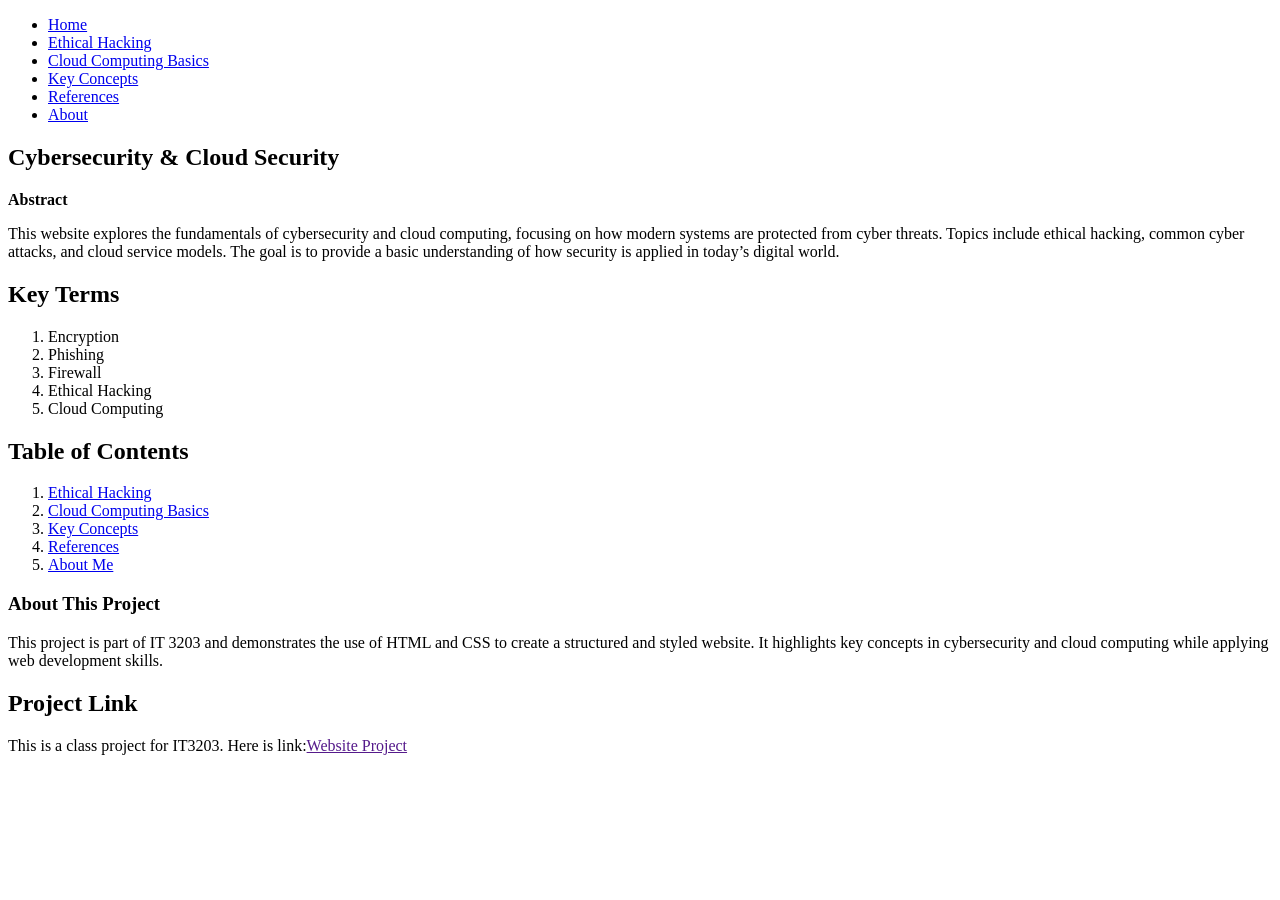
==== index.html @ e0a011a9 "Add files via upload" ====
<!DOCTYPE html>
<html lang="en">
<head>
    
    <meta charset="UTF-8">
    <meta name="viewport" content="width=device-width, initial-scale=1.0">
    <title>Cybersecurity and Cloud Computing</title>
    <link rel="stylesheet" href="css/style.css">
</head>
<body>

  

<!-- Navigation -->
    <nav>
    <ul class="navbar">
        <li><a href="index.html">Home</a></li>
        <li><a href="topic1.html">Ethical Hacking</a></li>
        <li><a href="topic2.html">Cloud Computing Basics</a></li>
        <li><a href="concepts.html">Key Concepts</a></li>
        <li><a href="references.html">References</a></li>
        <li><a href="about.html">About</a></li>
    </ul>
</nav>
 
<header>
    <h2>Cybersecurity & Cloud Security</h2>
    
    
    <div class="p-box">
        <b>Abstract</b><br>
        <p>
        This website explores the fundamentals of cybersecurity and cloud computing,
            focusing on how modern systems are protected from cyber threats. Topics include
            ethical hacking, common cyber attacks, and cloud service models. The goal is to
            provide a basic understanding of how security is applied in today’s digital world.
    </p>
    </div>

<section>
    <h2>Key Terms</h2>
    <ol class="p-box">
        <li>Encryption</li>
        <li>Phishing</li>
        <li>Firewall</li>
        <li>Ethical Hacking</li>
        <li>Cloud Computing</li>
    </ol>
</section>


<section>
    <h2>Table of Contents</h2>
    <ol class="p-box">
        <li><a href="topic1.html">Ethical Hacking</a></li>
        <li><a href="topic2.html">Cloud Computing Basics</a></li>
        <li><a href="concepts.html">Key Concepts</a></li>
        <li><a href="references.html">References</a></li>
        <li><a href="about.html">About Me</a></li>
    </ol>
</section>




    

    <div class="p-box">
        <h3>About This Project</h3>
        <p>
            This project is part of IT 3203 and demonstrates the use of HTML and CSS
            to create a structured and styled website. It highlights key concepts in
            cybersecurity and cloud computing while applying web development skills.
        </p>
    </div>
</section>

<footer>
    <h2>Project Link</h2>
    <p class="p-box">This is a class project for IT3203.
         Here is link:<a href="">Website Project</a></p>
    
</footer>


</header>
</body>
</html>
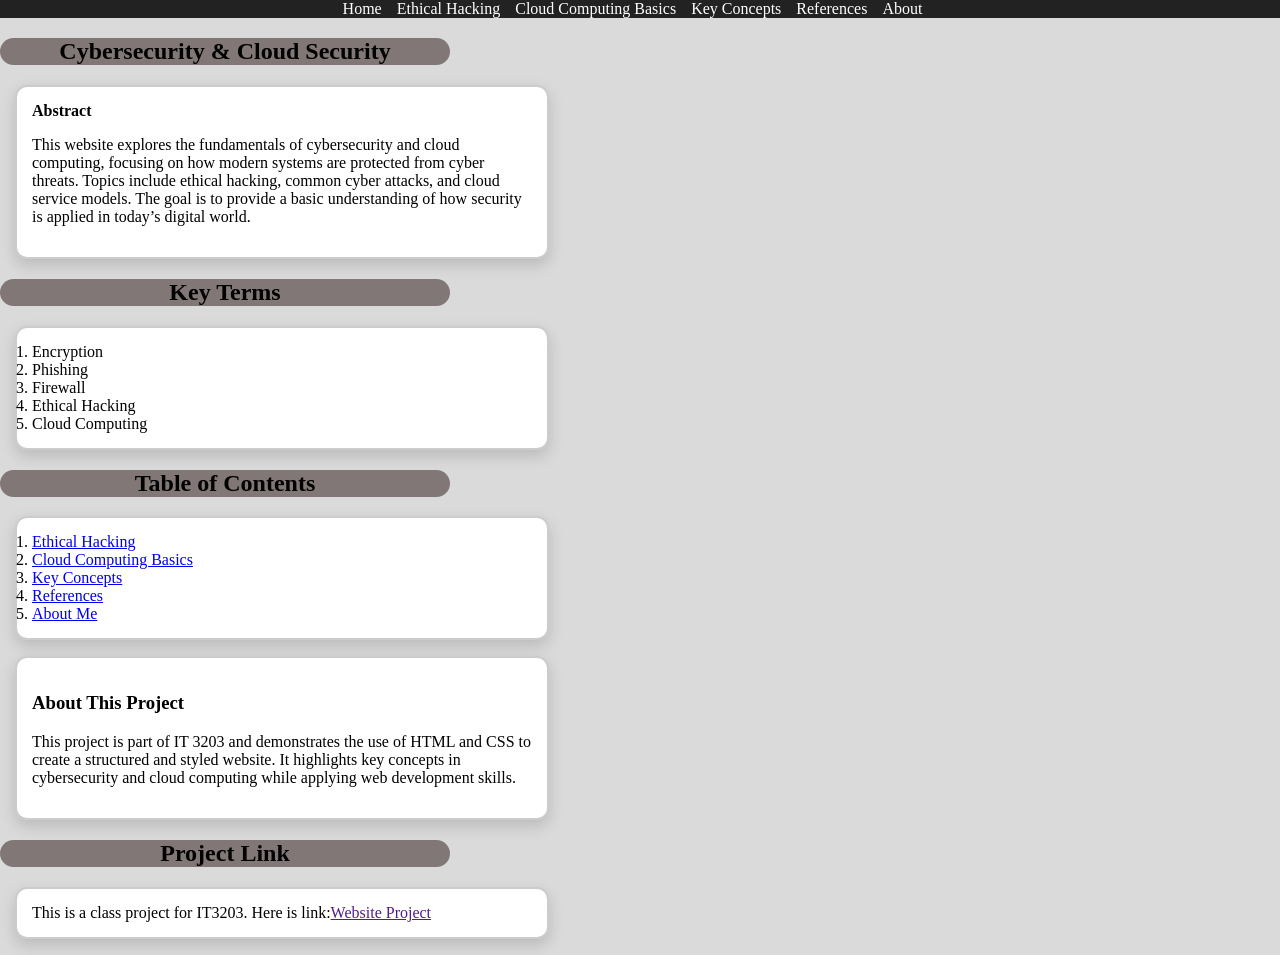
==== commit 9ba6ae99: "Fixed" ====
--- a/index.html
+++ b/index.html
@@ -7,6 +7,7 @@
     <title>Cybersecurity and Cloud Computing</title>
     <link rel="stylesheet" href="css/style.css">
 </head>
+<!-- Index Page-->
 <body>
 
   
@@ -36,7 +37,7 @@
             provide a basic understanding of how security is applied in today’s digital world.
     </p>
     </div>
-
+</header>
 <section>
     <h2>Key Terms</h2>
     <ol class="p-box">
@@ -73,16 +74,15 @@
             cybersecurity and cloud computing while applying web development skills.
         </p>
     </div>
-</section>
+
 
 <footer>
     <h2>Project Link</h2>
     <p class="p-box">This is a class project for IT3203.
          Here is link:<a href="">Website Project</a></p>
-    
-</footer>
+    </footer>
 
 
-</header>
+
 </body>
 </html>
--- a/css/style.css
+++ b/css/style.css
@@ -0,0 +1,114 @@
+/* Element selector */
+body {
+    font-family: 'Times New Roman', Times, serif;
+    margin: 0;
+    background-color: #dadada;
+}
+
+
+/* Styles for h2 elements */
+h2{
+    background-color: #827777;
+    border-radius: 120px;
+    width: 450px;
+    display: flex;              /* REQUIRED */
+    justify-content: center;    /* horizontal center */
+    align-items: center; 
+}
+
+
+/* Styles for images */
+img {
+    width: 300px;
+    border-radius: 50%;
+    position: relative;
+    animation: headshotFade 9s infinite;
+     display: flex;              /* REQUIRED */
+    justify-content: center;    /* horizontal center */
+    align-items: center;
+    margin-right: 20px;
+}
+
+/* Styles for fancy header sections */
+.fancy-header {
+            background-color: rgb(141, 161, 178);
+            border-radius: 50px;
+            display: flex;              /* REQUIRED */
+            justify-content: center;    /* horizontal center */
+            align-items: center;        /* vertical center */
+        }
+
+
+/* Styles for summary elements */
+summary {
+    list-style: none;
+    cursor: pointer;
+}
+/* Hover effect for images inside summary */
+summary img:hover {
+    opacity: 0.8;
+}
+
+
+
+
+/* Styles for text boxes */
+.p-box {
+    width: 500px;
+    background-color: #ffffff;
+    border: 2px solid #ccc;
+    border-radius: 12px;
+    padding: 15px;
+    box-shadow: 0 6px 15px rgba(0,0,0,0.15);
+    margin-left: 15px;
+    
+}
+
+/* Styles for navigation bar */
+.navbar {
+    display: flex;              /* FLEXBOX ✅ */
+    justify-content: center;    /* center menu */
+    list-style: none;
+    background-color: #222;
+    padding: 0;
+    margin: 0;
+}
+
+/* Styles for navigation items */
+.navbar li {
+    margin-right: 15px;
+}
+
+/* Link styles */
+.navbar a {
+    color: white;
+    text-decoration: none;
+}
+
+/* Hover effect ✅ */
+.navbar a:hover {
+    color: rgb(234, 232, 230);
+}
+
+
+/* Table Effects */
+table {
+    width: 100%;
+    border-collapse: collapse;
+    margin-top: 20px;
+}
+
+/* Table cell styles */
+th, td {
+    border: 1px solid #333;
+    padding: 10px;
+}
+/* Table header styles */
+th {
+    background-color: #222;
+    color: white;
+}
+/* Hover effect for table rows */
+tr:hover {
+    background-color: #f2f2f2;
+}
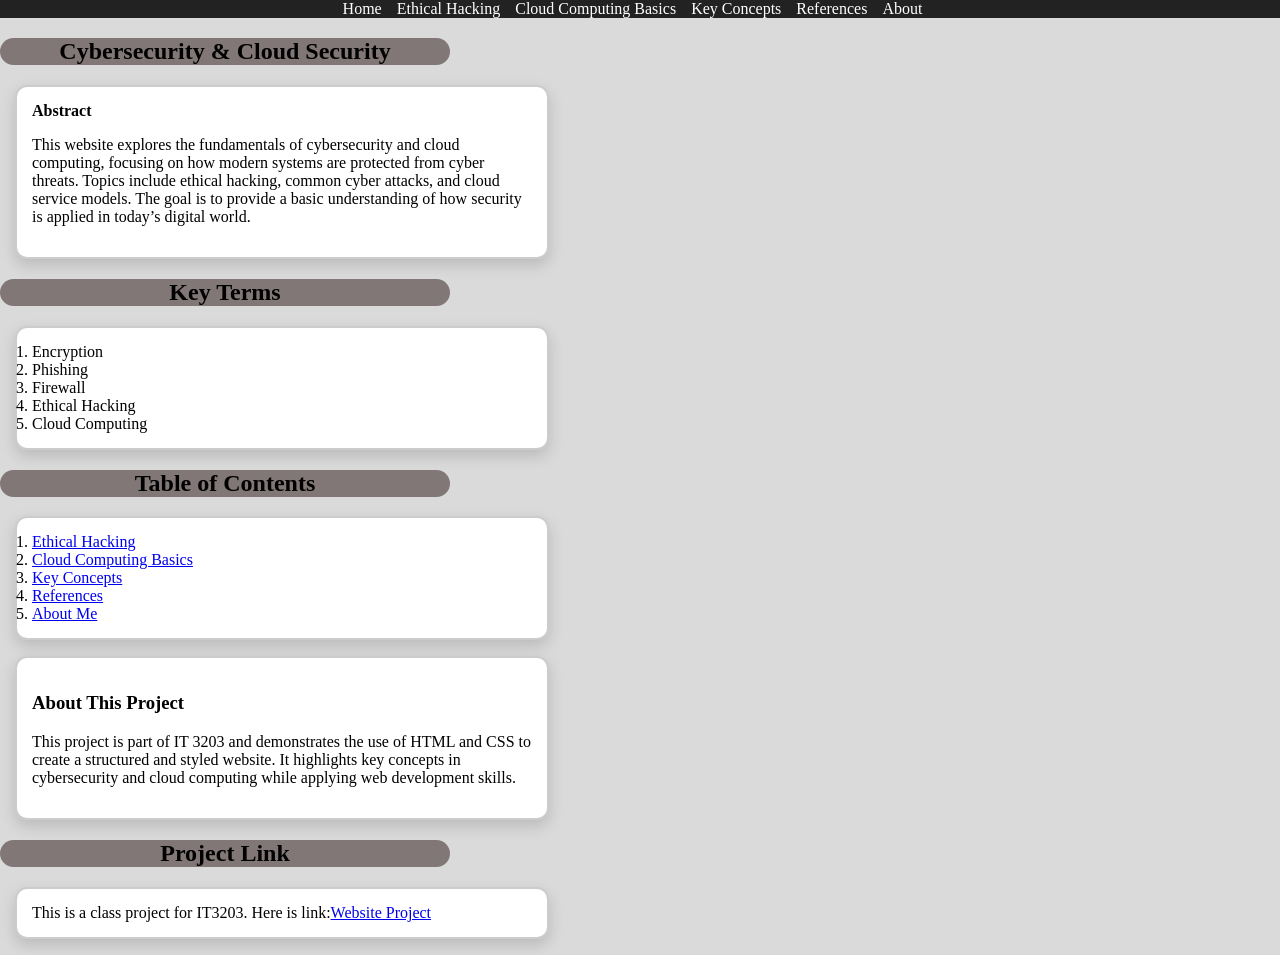
==== commit 36ce4ae7: "Link Added" ====
--- a/index.html
+++ b/index.html
@@ -79,7 +79,7 @@
 <footer>
     <h2>Project Link</h2>
     <p class="p-box">This is a class project for IT3203.
-         Here is link:<a href="">Website Project</a></p>
+         Here is link:<a href="https://ksuweb.github.io/IT3203/ ">Website Project</a></p>
     </footer>
 
 
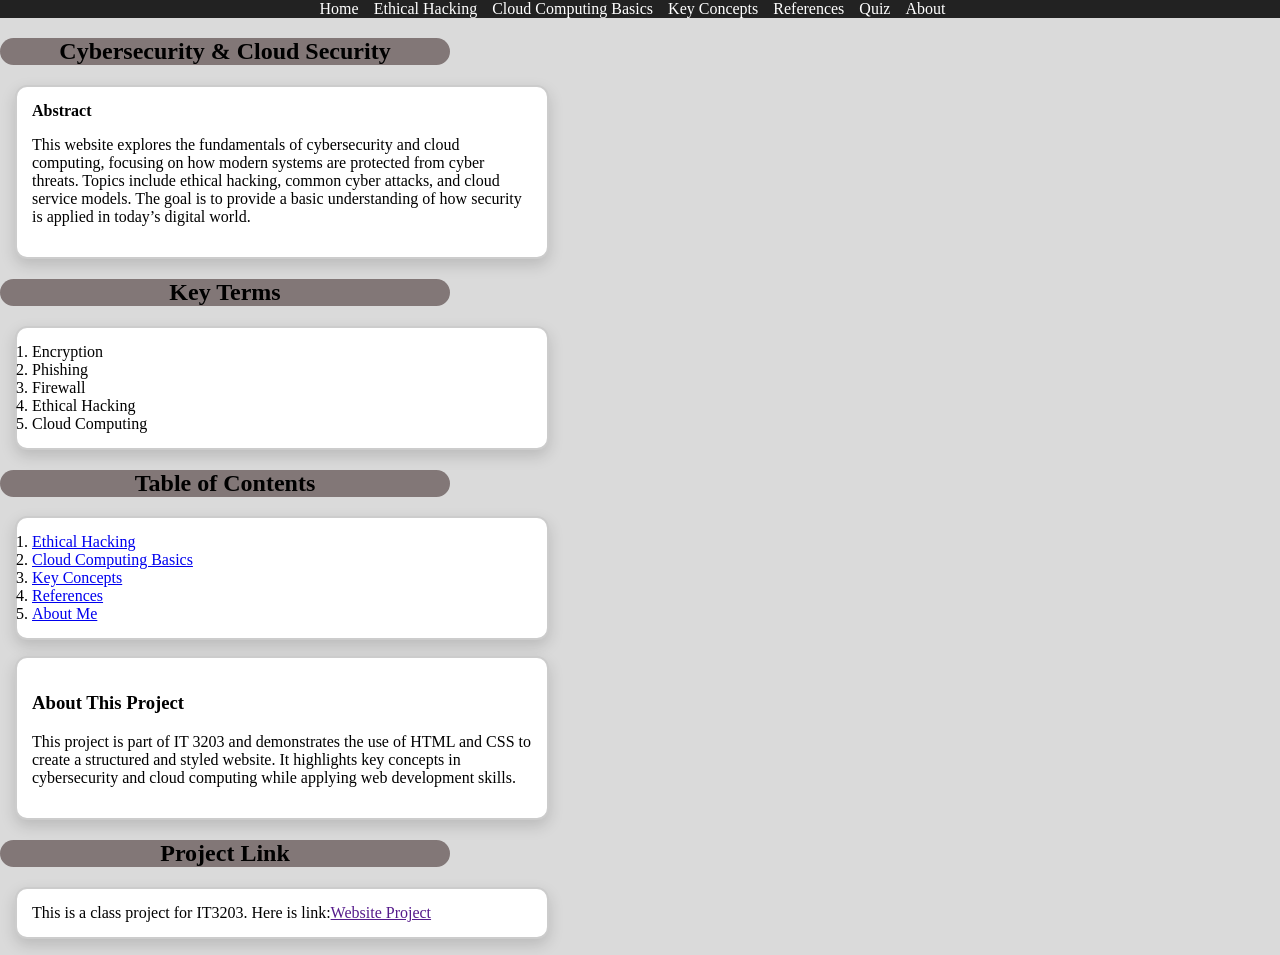
==== commit 9b5fd78d: "Milestone Quiz Added" ====
--- a/index.html
+++ b/index.html
@@ -8,7 +8,7 @@
     <link rel="stylesheet" href="css/style.css">
 </head>
 <!-- Index Page-->
-<body>
+
 
   
 
@@ -20,6 +20,7 @@
         <li><a href="topic2.html">Cloud Computing Basics</a></li>
         <li><a href="concepts.html">Key Concepts</a></li>
         <li><a href="references.html">References</a></li>
+        <li><a href="quiz.html">Quiz</a></li>
         <li><a href="about.html">About</a></li>
     </ul>
 </nav>
@@ -37,7 +38,7 @@
             provide a basic understanding of how security is applied in today’s digital world.
     </p>
     </div>
-</header>
+
 <section>
     <h2>Key Terms</h2>
     <ol class="p-box">
@@ -74,15 +75,16 @@
             cybersecurity and cloud computing while applying web development skills.
         </p>
     </div>
-
+</section>
 
 <footer>
     <h2>Project Link</h2>
     <p class="p-box">This is a class project for IT3203.
-         Here is link:<a href="https://ksuweb.github.io/IT3203/ ">Website Project</a></p>
-    </footer>
+         Here is link:<a href="">Website Project</a></p>
+    
+</footer>
 
 
-
+</header>
 </body>
 </html>
--- a/css/style.css
+++ b/css/style.css
@@ -91,6 +91,10 @@
 }
 
 
+
+
+
+
 /* Table Effects */
 table {
     width: 100%;
@@ -112,3 +116,48 @@
 tr:hover {
     background-color: #f2f2f2;
 }
+
+
+ .quiz-container {
+            background: white;
+            padding: 20px;
+            max-width: 700px;
+            margin: auto;
+            border-radius: 8px;
+        }
+ 
+        .question-block {
+            margin-bottom: 20px;
+            padding: 15px;
+            border: 1px solid #ddd;
+            border-radius: 6px;
+        }
+ 
+        .question-title {
+            font-weight: bold;
+            margin-bottom: 10px;
+        }
+ 
+        .option {
+            margin: 6px 0;
+        }
+ 
+        button {
+            padding: 10px 18px;
+            margin-top: 10px;
+            cursor: pointer;
+        }
+ 
+        #result {
+            margin-top: 20px;
+            font-weight: bold;
+        }
+ 
+        .correct {
+            color: green;
+        }
+ 
+        .incorrect {
+            color: red;
+        }
+ 
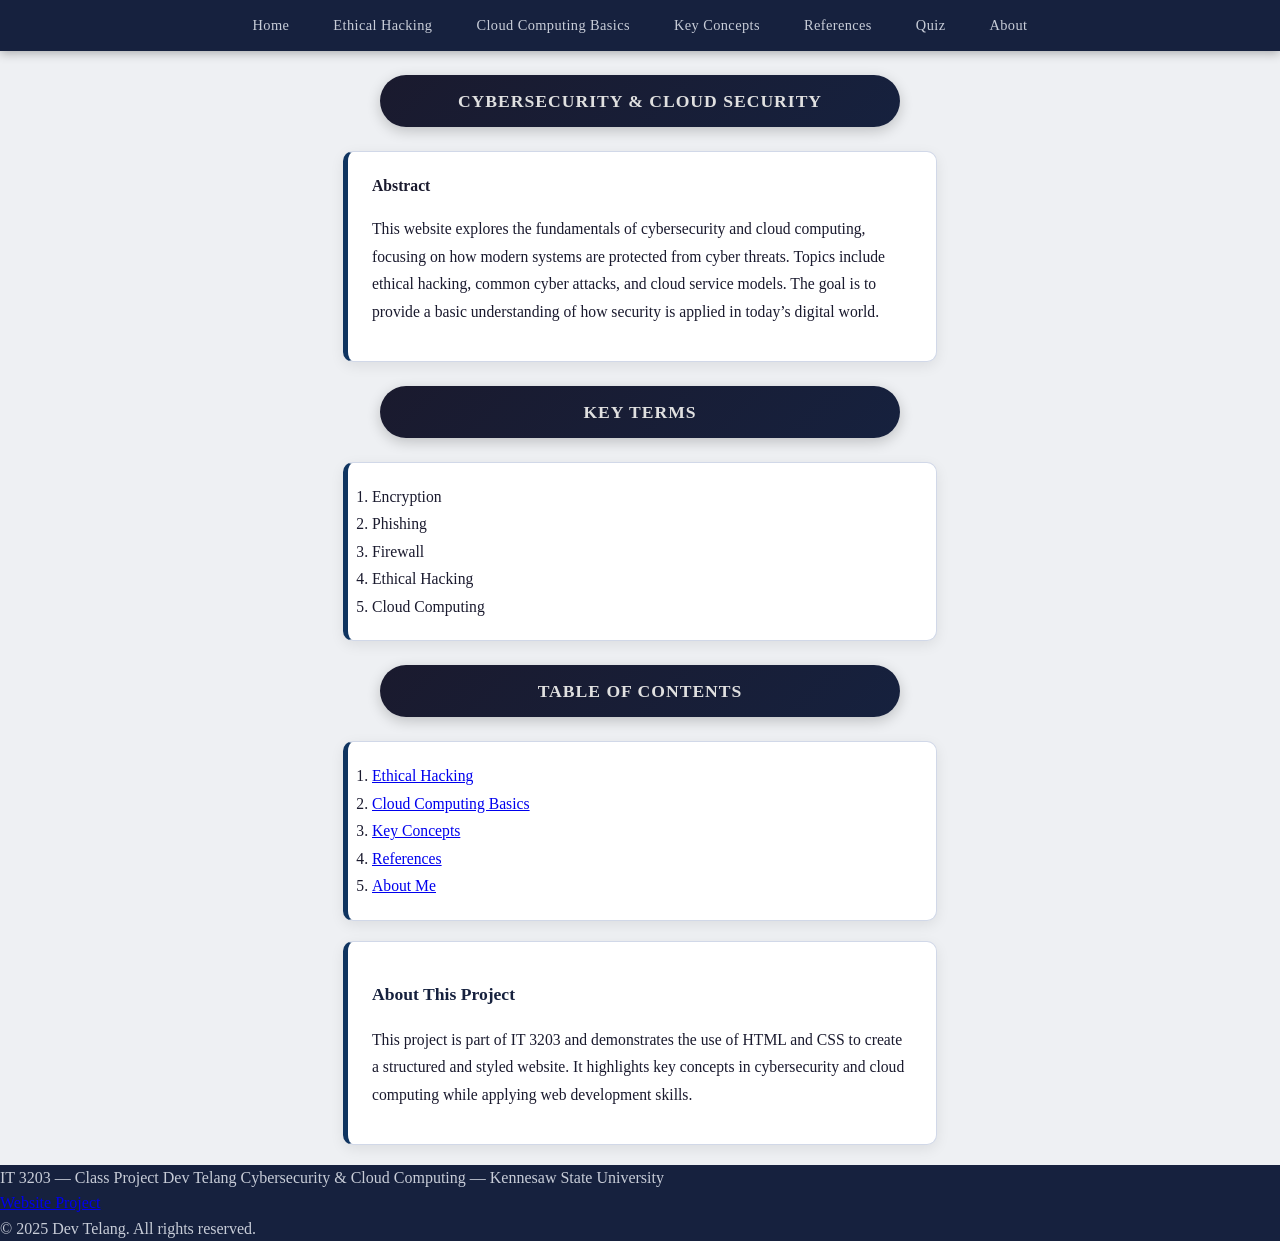
==== commit cced4152: "Github Link and Footer added" ====
--- a/index.html
+++ b/index.html
@@ -77,12 +77,23 @@
     </div>
 </section>
 
-<footer>
-    <h2>Project Link</h2>
-    <p class="p-box">This is a class project for IT3203.
-         Here is link:<a href="">Website Project</a></p>
-    
-</footer>
+<!-- Footer (consistent across all pages) -->
+    <footer>
+        <div class="footer-content">
+            <div class="footer-left">
+                <span class="footer-course">IT 3203 &mdash; Class Project</span>
+                <span class="footer-name">Dev Telang</span>
+                <span class="footer-desc">
+                    Cybersecurity &amp; Cloud Computing
+                    &mdash; Kennesaw State University
+                </span>
+            </div>
+            <div class="footer-right">
+                <a href="https://github.com/Devtel0912/Project-Milestone.git">Website Project</a><br>
+                &copy; 2025 Dev Telang. All rights reserved.
+            </div>
+        </div>
+    </footer>
 
 
 </header>
--- a/css/style.css
+++ b/css/style.css
@@ -1,163 +1,395 @@
-/* Element selector */
+/* ==========================================
+   IT 3203 Project - Main Stylesheet
+   Author: Dev Telang
+   File: style.css
+
+   Purpose:
+   This stylesheet controls the layout, design,
+   typography, navigation menu, quiz page, and
+   responsive design styling for all pages.
+========================================== */
+
+
+/* ==========================================
+   GLOBAL PAGE STYLES
+   - Applies to all pages
+========================================== */
+
+
+
+
+/* Page base */
 body {
-    font-family: 'Times New Roman', Times, serif;
+    font-family: 'Segoe UI', 'Times New Roman', serif;
     margin: 0;
-    background-color: #dadada;
-}
-
-
-/* Styles for h2 elements */
-h2{
-    background-color: #827777;
-    border-radius: 120px;
-    width: 450px;
-    display: flex;              /* REQUIRED */
-    justify-content: center;    /* horizontal center */
-    align-items: center; 
-}
-
-
-/* Styles for images */
+    background-color: #eef0f3;
+    color: #1a1a2e;
+    line-height: 1.6;
+}
+ 
+/* Section headings */
+h1 {
+    font-size: 2rem;
+    font-weight: 700;
+    color: #1a1a2e;
+    text-align: center;
+    margin: 30px 0 10px;
+    letter-spacing: 0.5px;
+}
+ 
+h2 {
+    background: linear-gradient(135deg, #1a1a2e, #16213e);
+    color: #e0e0e0;
+    border-radius: 50px;
+    width: 480px;
+    display: flex;
+    justify-content: center;
+    align-items: center;
+    margin: 24px auto;
+    padding: 12px 20px;
+    font-size: 1.1rem;
+    letter-spacing: 1px;
+    text-transform: uppercase;
+    box-shadow: 0 4px 14px rgba(0, 0, 0, 0.2);
+}
+ 
+h3 {
+    font-size: 1.1rem;
+    font-weight: 600;
+    color: #16213e;
+    margin-bottom: 8px;
+}
+ 
+/* Profile image */
 img {
-    width: 300px;
+   width: 280px; /* Desktop image size */
+    height: auto; /* Maintains aspect ratio */
     border-radius: 50%;
-    position: relative;
+    border: 4px solid #0f3460;
+    display: block;
+    margin: 24px auto;
     animation: headshotFade 9s infinite;
-     display: flex;              /* REQUIRED */
-    justify-content: center;    /* horizontal center */
-    align-items: center;
-    margin-right: 20px;
-}
-
-/* Styles for fancy header sections */
-.fancy-header {
-            background-color: rgb(141, 161, 178);
-            border-radius: 50px;
-            display: flex;              /* REQUIRED */
-            justify-content: center;    /* horizontal center */
-            align-items: center;        /* vertical center */
-        }
-
-
-/* Styles for summary elements */
+    box-shadow: 0 6px 20px rgba(0, 0, 0, 0.25);
+}
+ 
+/* Expandable summary toggle */
 summary {
     list-style: none;
     cursor: pointer;
-}
-/* Hover effect for images inside summary */
+    font-weight: 600;
+    color: #0f3460;
+    padding: 6px 0;
+    transition: color 0.2s;
+}
+ 
+summary:hover {
+    color: #e94560;
+}
+ 
 summary img:hover {
     opacity: 0.8;
 }
-
-
-
-
-/* Styles for text boxes */
-.p-box {
-    width: 500px;
-    background-color: #ffffff;
-    border: 2px solid #ccc;
-    border-radius: 12px;
-    padding: 15px;
-    box-shadow: 0 6px 15px rgba(0,0,0,0.15);
-    margin-left: 15px;
-    
-}
-
-/* Styles for navigation bar */
+ 
+/* Table layout */
+table {
+    width: 100%;
+    border-collapse: collapse;  /* Removes extra spacing between borders */
+    margin-top: 20px;
+    font-size: 0.95rem;
+}
+ 
+th, td {
+    border: 1px solid #c8cdd8;
+    padding: 12px 14px;
+    text-align: left;
+}
+ 
+th {
+    background-color: #0f3460;
+    color: #f0f0f0;
+    font-weight: 600;
+    letter-spacing: 0.4px;
+    text-transform: uppercase;
+    font-size: 0.85rem;
+}
+ 
+tr:nth-child(even) {
+    background-color: #f4f6fb;
+}
+ 
+tr:hover {
+    background-color: #dce8f7;
+}
+ 
+/* Buttons */
+button {
+    padding: 12px 24px;
+    margin-top: 16px;
+    cursor: pointer;
+    background-color: #0f3460;
+    color: #ffffff;
+    border: none;
+    border-radius: 8px;
+    font-size: 15px;
+    font-weight: 600;
+    letter-spacing: 0.5px;
+    transition: background-color 0.25s, transform 0.15s;
+}
+ 
+button:hover {
+    background-color: #e94560;
+    transform: translateY(-2px);
+}
+ 
+button:active {
+    transform: translateY(0);
+}
+ 
+ footer {
+    background-color: #16213e;
+    color: #c8cdd8;
+    margin-top: auto;
+    padding: 0;
+}
+/* ----------------------------------------------------------
+   2. CLASS SELECTORS
+   ---------------------------------------------------------- */
+ 
+/* ---- Navigation bar ---- */
 .navbar {
-    display: flex;              /* FLEXBOX ✅ */
-    justify-content: center;    /* center menu */
+    display: flex;
+    justify-content: center;
     list-style: none;
-    background-color: #222;
+    background-color: #16213e;
     padding: 0;
     margin: 0;
-}
-
-/* Styles for navigation items */
-.navbar li {
-    margin-right: 15px;
-}
-
-/* Link styles */
+    gap: 4px;
+    box-shadow: 0 2px 10px rgba(0, 0, 0, 0.3);
+}
+ 
 .navbar a {
-    color: white;
+    color: #c8cdd8;
     text-decoration: none;
-}
-
-/* Hover effect ✅ */
+    padding: 14px 20px;
+    display: block;
+    border-radius: 6px;
+    font-size: 0.9rem;
+    font-weight: 500;
+    letter-spacing: 0.4px;
+    transition: background-color 0.25s, color 0.25s;
+}
+ 
 .navbar a:hover {
-    color: rgb(234, 232, 230);
-}
-
-
-
-
-
-
-/* Table Effects */
-table {
-    width: 100%;
-    border-collapse: collapse;
-    margin-top: 20px;
-}
-
-/* Table cell styles */
-th, td {
-    border: 1px solid #333;
-    padding: 10px;
-}
-/* Table header styles */
-th {
-    background-color: #222;
-    color: white;
-}
-/* Hover effect for table rows */
-tr:hover {
-    background-color: #f2f2f2;
-}
-
-
- .quiz-container {
-            background: white;
-            padding: 20px;
-            max-width: 700px;
-            margin: auto;
-            border-radius: 8px;
-        }
- 
-        .question-block {
-            margin-bottom: 20px;
-            padding: 15px;
-            border: 1px solid #ddd;
-            border-radius: 6px;
-        }
- 
-        .question-title {
-            font-weight: bold;
-            margin-bottom: 10px;
-        }
- 
-        .option {
-            margin: 6px 0;
-        }
- 
-        button {
-            padding: 10px 18px;
-            margin-top: 10px;
-            cursor: pointer;
-        }
- 
-        #result {
-            margin-top: 20px;
-            font-weight: bold;
-        }
- 
-        .correct {
-            color: green;
-        }
- 
-        .incorrect {
-            color: red;
-        }
- +    background-color: #0f3460;
+    color: #ffffff;
+}
+ 
+/* Active / current page link
+   Add class="active" to the <a> tag for the current page */
+.navbar a.active {
+    background-color: #e94560;
+    color: #ffffff;
+    font-weight: 700;
+    border-radius: 6px;
+    box-shadow: inset 0 -3px 0 rgba(0, 0, 0, 0.2);
+}
+ 
+/* ---- Fancy header banner ---- */
+.fancy-header {
+    background: linear-gradient(135deg, #16213e 0%, #0f3460 60%, #1a1a2e 100%);
+    color: #e0e0e0;
+    border-radius: 0 0 30px 30px;
+    display: flex;
+    justify-content: center;
+    align-items: center;
+    padding: 20px 30px;
+    font-size: 1.6rem;
+    font-weight: 700;
+    letter-spacing: 1.5px;
+    text-transform: uppercase;
+    text-shadow: 0 2px 6px rgba(0, 0, 0, 0.4);
+    margin-bottom: 10px;
+}
+ 
+/* ---- Text / content boxes ---- */
+.p-box {
+    width: 540px;
+    max-width: 92%;  /* Prevents content from overflowing */
+    background-color: #ffffff;
+    border: 1px solid #d1d8e8;
+    border-left: 5px solid #0f3460;
+    border-radius: 10px;
+    padding: 20px 24px;
+    box-shadow: 0 4px 14px rgba(0, 0, 0, 0.08);
+    margin: 20px auto;
+    line-height: 1.75;
+    font-size: 0.98rem;
+    color: #1a1a2e;
+}
+ 
+/* ---- Quiz container ---- */
+.quiz-container {
+    background-color: #ffffff;
+    padding: 30px;
+    max-width: 760px;
+    margin: 36px auto;
+    border-radius: 14px;
+    border: 1px solid #d1d8e8;
+    box-shadow: 0 6px 20px rgba(0, 0, 0, 0.1);
+}
+ 
+.question-block {
+    margin-bottom: 22px;
+    padding: 20px;
+    border: 1px solid #c8cdd8;
+    border-radius: 10px;
+    background-color: #f7f9fd;
+    transition: border-color 0.2s;
+}
+ 
+.question-block:hover {
+    border-color: #0f3460;
+}
+ 
+.question-title {
+    font-weight: 700;
+    margin-bottom: 14px;
+    font-size: 1rem;
+    color: #1a1a2e;
+}
+ 
+.option {
+    margin: 8px 0;
+    font-size: 0.95rem;
+    color: #2c2c4a;
+}
+ 
+.correct {
+    color: #1a7f3c;
+    font-weight: 700;
+    background-color: #eaf7ef;
+    border-radius: 6px;
+    padding: 4px 10px;
+}
+ 
+.incorrect {
+    color: #b91c1c;
+    font-weight: 700;
+    background-color: #fdecea;
+    border-radius: 6px;
+    padding: 4px 10px;
+}
+ 
+ 
+/* ----------------------------------------------------------
+   3. ID SELECTORS
+   ---------------------------------------------------------- */
+ 
+/* Quiz result message — unique element, so uses ID */
+#result {
+    margin-top: 24px;
+    font-weight: 700;
+    font-size: 1.2rem;
+    text-align: center;
+    color: #0f3460;
+    padding: 16px;
+    border-radius: 10px;
+    background-color: #eef4fb;
+    border: 1px solid #b8cfe8;
+    letter-spacing: 0.3px;
+}
+
+ 
+/* ----------------------------------------------------------
+   ANIMATION
+   ---------------------------------------------------------- */
+ 
+@keyframes headshotFade {
+    0%   { opacity: 1; }
+    50%  { opacity: 0.45; }
+    100% { opacity: 1; }
+}
+
+
+
+/* -----------------------------
+   RESPONSIVE DESIGN
+----------------------------- */
+
+/* Tablet screen (max 900px) */
+@media (max-width: 900px) {
+
+    h2 {
+        width: 90%;
+        font-size: 1rem;
+    }
+
+    .navbar {
+        flex-wrap: wrap;
+        justify-content: center;
+    }
+
+    img {
+        width: 200px;
+    }
+
+    .quiz-container {
+        width: 90%;
+        padding: 20px;
+    }
+}
+
+
+/* Phone screen (max 600px) */
+@media (max-width: 600px) {
+
+    body {
+        font-size: 0.95rem;
+    }
+
+    .navbar {
+        flex-direction: column;
+        align-items: center;
+    }
+
+    .navbar a {
+        width: 100%;
+        text-align: center;
+        padding: 12px;
+    }
+
+    h1 {
+        font-size: 1.5rem;
+    }
+
+    h2 {
+        width: 95%;
+        font-size: 0.95rem;
+        padding: 10px;
+    }
+
+    img {
+        width: 160px;
+    }
+
+    table {
+        font-size: 0.85rem;
+        display: block;
+        overflow-x: auto;
+        white-space: nowrap;
+    }
+
+    button {
+        width: 100%;
+    }
+
+    .p-box {
+        width: 90%;
+        padding: 15px;
+    }
+
+    .quiz-container {
+        width: 95%;
+        padding: 15px;
+    }
+}
